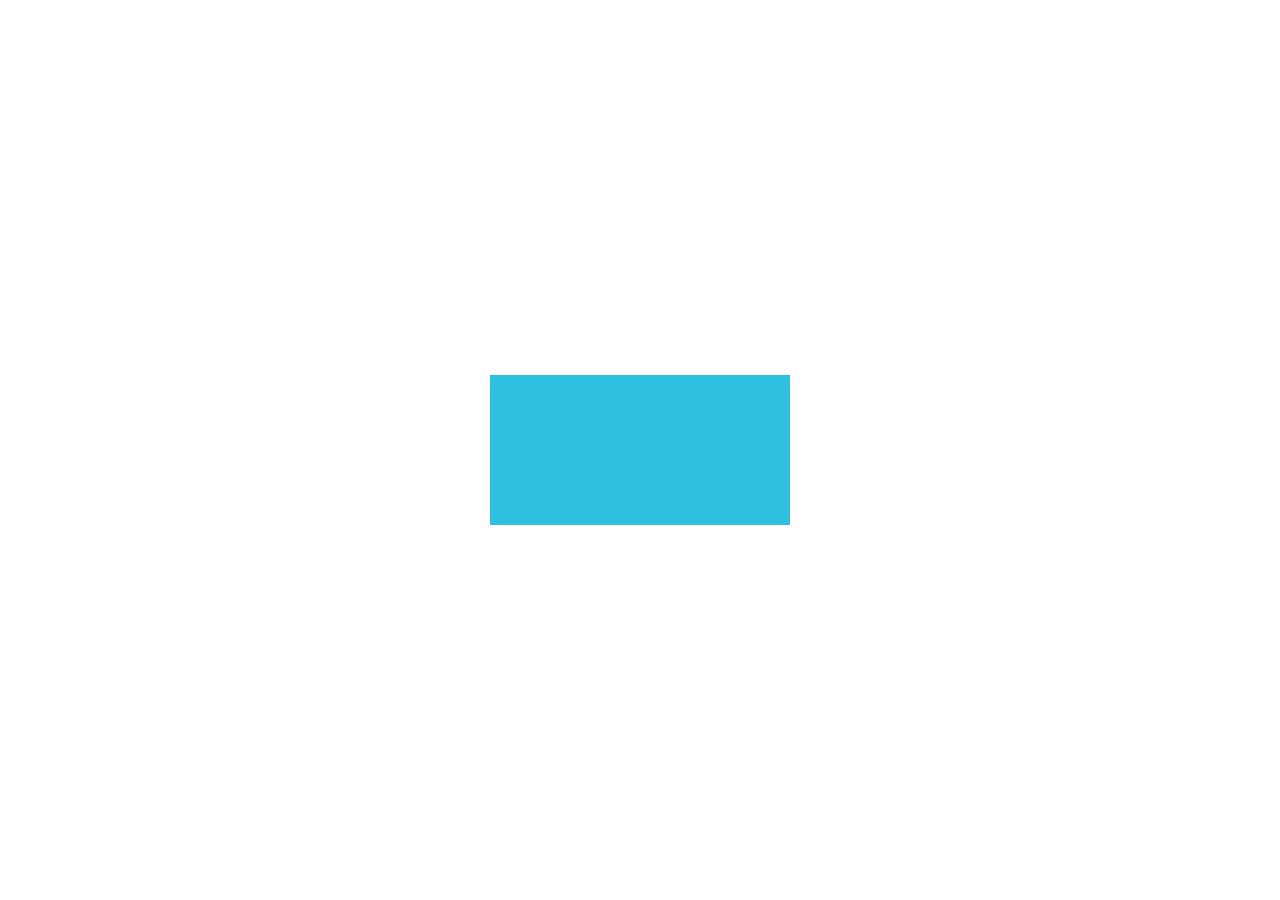
==== CLIENT/index.html @ 5d00eb8e "Merge pull request #5 from Kyando2/dev" ====
<!DOCTYPE html>
<html lang="en">
<head>
    <meta charset="UTF-8">
    <meta name="viewport" content="width=device-width, initial-scale=1.0">
    <meta http-equiv="X-UA-Compatible" content="ie=edge">
    <title>FlappyBird</title>
    <link rel="stylesheet" href="style.css" > 
    <link href="https://fonts.googleapis.com/css?family=Squada+One&display=swap" rel="stylesheet">
</head>
<body>
    <canvas id="canvas"></canvas>
    <script src="js/utils/init.js"></script>
    <script src="js/classes/state.js"></script>
    <script src="js/classes/sfx.js"></script>
    <script src="js/classes/gnd.js"></script>
    <script src="js/classes/bg.js"></script>
    <script src="js/classes/pipe.js"></script>
    <script src="js/classes/bird.js"></script>
    <script src="js/classes/ui.js"></script>
    <script src="js/game.js"></script>
</body>
</html>
---- CLIENT/style.css ----
* {
  margin: 0;
}

#canvas {
    background-color:#30c0df;
    /* border: 2px solid black; */
    display: block;
    position: absolute;
    top: 50%;
    left: 50%;
    transform: translate(-50%, -50%);
    /* padding: auto; */
    /* margin-top: 10%; */
}
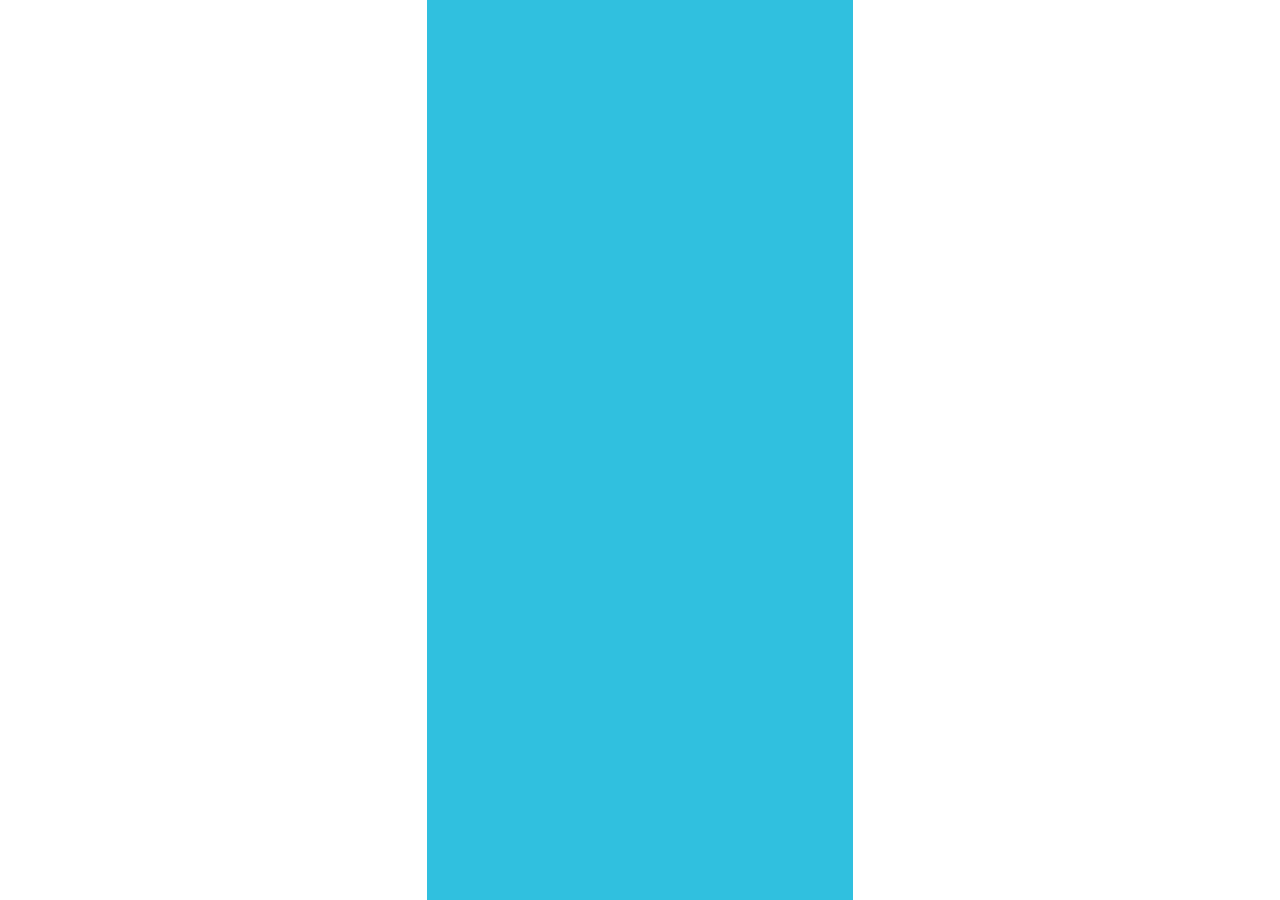
==== commit 22b789c6: "added size change" ====
--- a/CLIENT/index.html
+++ b/CLIENT/index.html
@@ -9,7 +9,6 @@
     <link href="https://fonts.googleapis.com/css?family=Squada+One&display=swap" rel="stylesheet">
 </head>
 <body>
-    <canvas id="canvas"></canvas>
     <script src="js/utils/init.js"></script>
     <script src="js/classes/state.js"></script>
     <script src="js/classes/sfx.js"></script>
--- a/CLIENT/style.css
+++ b/CLIENT/style.css
@@ -2,7 +2,7 @@
   margin: 0;
 }
 
-#canvas {
+canvas {
     background-color:#30c0df;
     /* border: 2px solid black; */
     display: block;
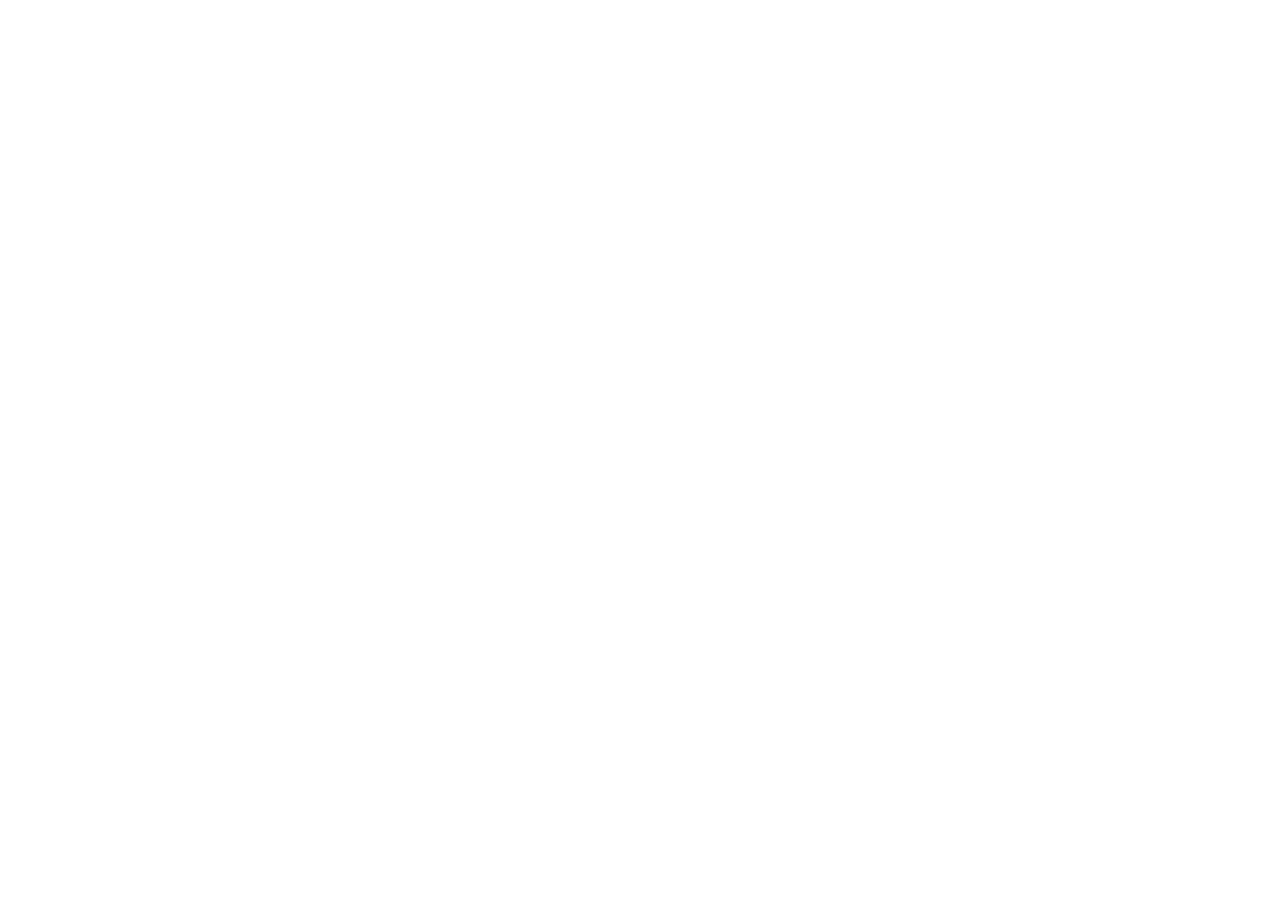
==== commit 4a866cc7: "Make setting thing do something" ====
--- a/CLIENT/index.html
+++ b/CLIENT/index.html
@@ -9,8 +9,10 @@
     <link href="https://fonts.googleapis.com/css?family=Squada+One&display=swap" rel="stylesheet">
 </head>
 <body>
+    <script src="https://cdn.jsdelivr.net/gh/Kaiido/roundRect@main/roundRect.js"></script>
     <script src="js/utils/init.js"></script>
     <script src="js/classes/state.js"></script>
+    <script src="js/classes/setting.js"></script>
     <script src="js/classes/sfx.js"></script>
     <script src="js/classes/gnd.js"></script>
     <script src="js/classes/bg.js"></script>
--- a/CLIENT/style.css
+++ b/CLIENT/style.css
@@ -1,5 +1,6 @@
 * {
   margin: 0;
+  outline: none;
 }
 
 canvas {
